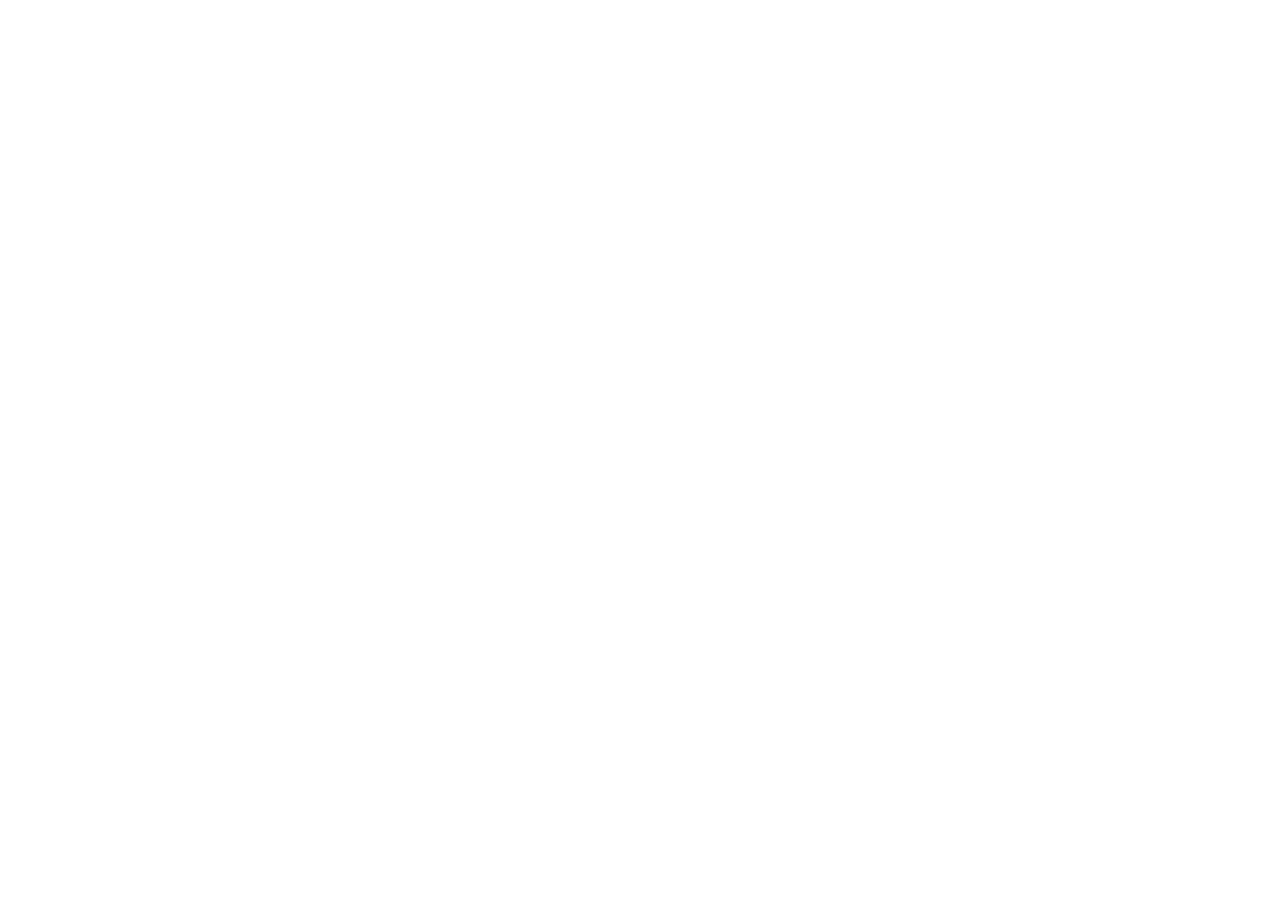
==== JavaScript/class 13(age calculator, date, time method)/index.html @ d0023ba5 "class 12" ====
<!DOCTYPE html>
<html lang="en">
<head>
    <meta charset="UTF-8">
    <meta name="viewport" content="width=device-width, initial-scale=1.0">
    <title>Age Calculator</title>
<link rel="stylesheet" href="style.css">
</head>
<body>
    <script src="app.js"></script>
</body>
</html>
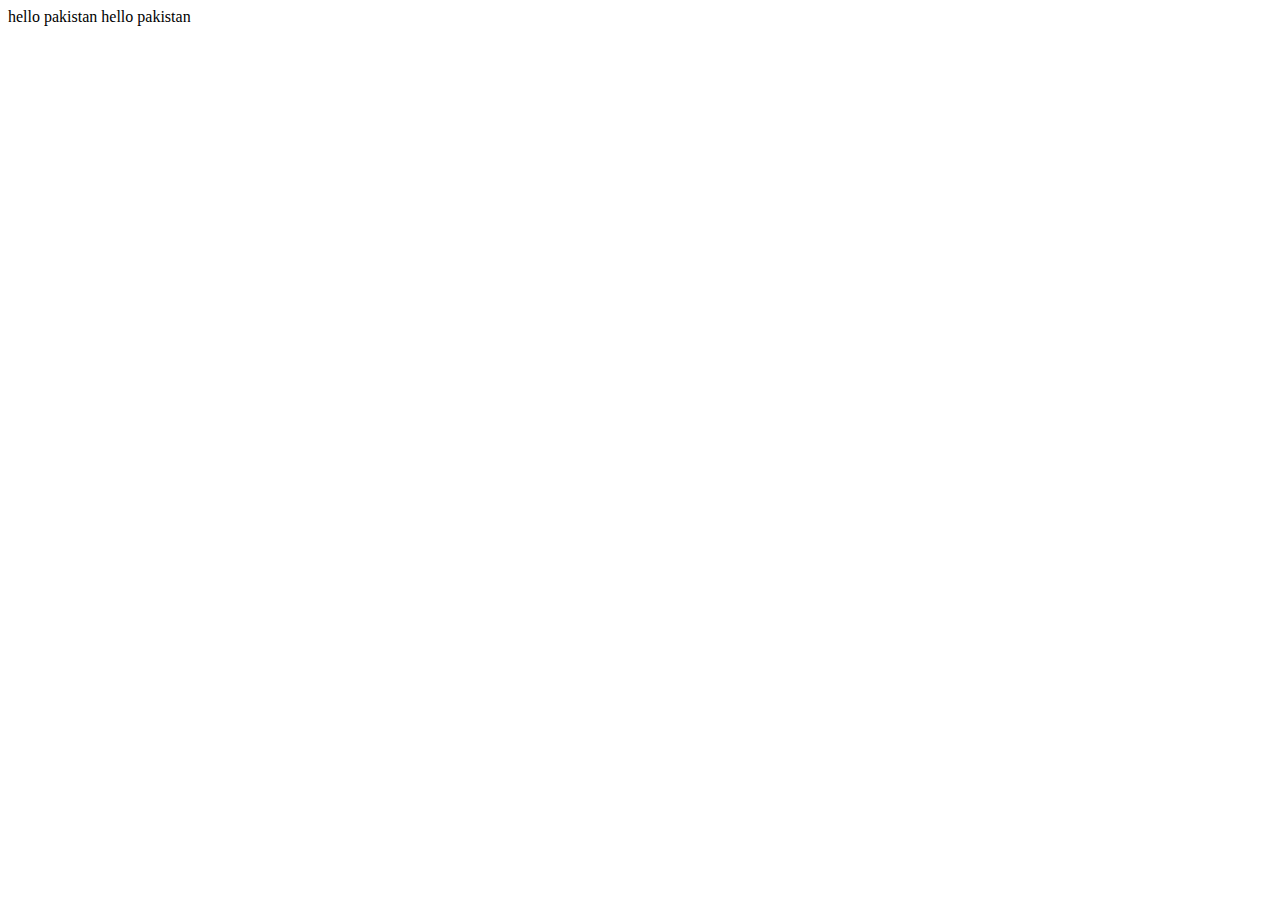
==== commit 7c7e239e: "web and app" ====
--- a/JavaScript/class 13(age calculator, date, time method)/index.html
+++ b/JavaScript/class 13(age calculator, date, time method)/index.html
@@ -7,6 +7,11 @@
 <link rel="stylesheet" href="style.css">
 </head>
 <body>
+
+
+
+
+    
     <script src="app.js"></script>
 </body>
 </html>